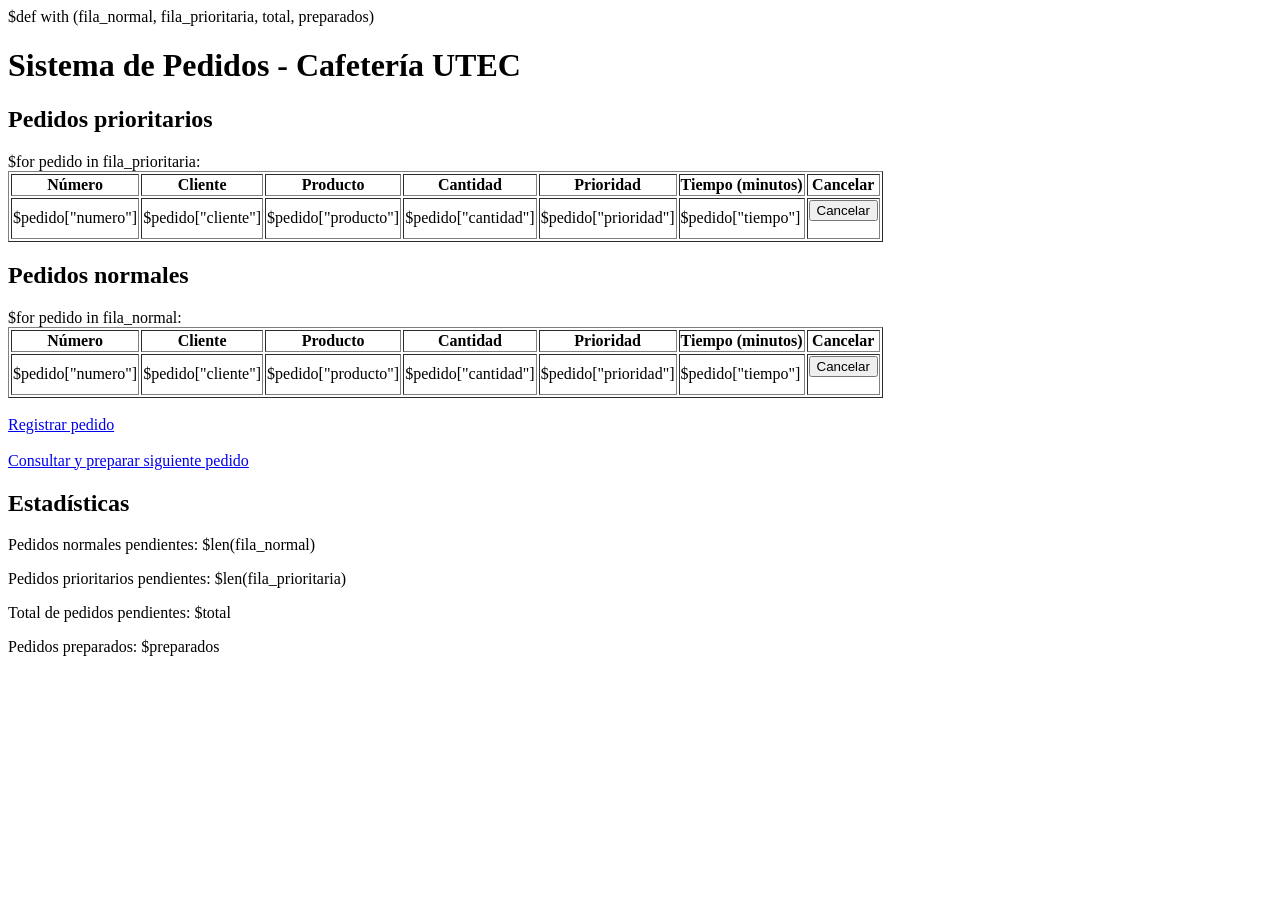
==== views/index.html @ bfed880b "guardar" ====
$def with (fila_normal, fila_prioritaria, total, preparados)

<!DOCTYPE html>
<html lang="es">
<head>
    <meta charset="UTF-8">
    <title>Cafetería UTEC</title>
</head>
<body>

<h1>Sistema de Pedidos - Cafetería UTEC</h1>

<h2>Pedidos prioritarios</h2>

<table border="1">
    <tr>
        <th>Número</th>
        <th>Cliente</th>
        <th>Producto</th>
        <th>Cantidad</th>
        <th>Prioridad</th>
        <th>Tiempo (minutos)</th>
        <th>Cancelar</th>
    </tr>

$for pedido in fila_prioritaria:
    <tr>
        <td>$pedido["numero"]</td>
        <td>$pedido["cliente"]</td>
        <td>$pedido["producto"]</td>
        <td>$pedido["cantidad"]</td>
        <td>$pedido["prioridad"]</td>
        <td>$pedido["tiempo"]</td>
        <td>
            <form action="/cancelar" method="POST">
                <input type="hidden" name="numero" value="$pedido['numero']">
                <button type="submit">Cancelar</button>
            </form>
        </td>
    </tr>
</table>

<h2>Pedidos normales</h2>

<table border="1">
    <tr>
        <th>Número</th>
        <th>Cliente</th>
        <th>Producto</th>
        <th>Cantidad</th>
        <th>Prioridad</th>
        <th>Tiempo (minutos)</th>
        <th>Cancelar</th>
    </tr>

$for pedido in fila_normal:
    <tr>
        <td>$pedido["numero"]</td>
        <td>$pedido["cliente"]</td>
        <td>$pedido["producto"]</td>
        <td>$pedido["cantidad"]</td>
        <td>$pedido["prioridad"]</td>
        <td>$pedido["tiempo"]</td>
        <td>
            <form action="/cancelar" method="POST">
                <input type="hidden" name="numero" value="$pedido['numero']">
                <button type="submit">Cancelar</button>
            </form>
        </td>
    </tr>
</table>

<br>

<a href="/registrar">Registrar pedido</a>

<br><br>

<a href="/preparar">Consultar y preparar siguiente pedido</a>

<h2>Estadísticas</h2>

<p>Pedidos normales pendientes: $len(fila_normal)</p>
<p>Pedidos prioritarios pendientes: $len(fila_prioritaria)</p>
<p>Total de pedidos pendientes: $total</p>
<p>Pedidos preparados: $preparados</p>

</body>
</html>
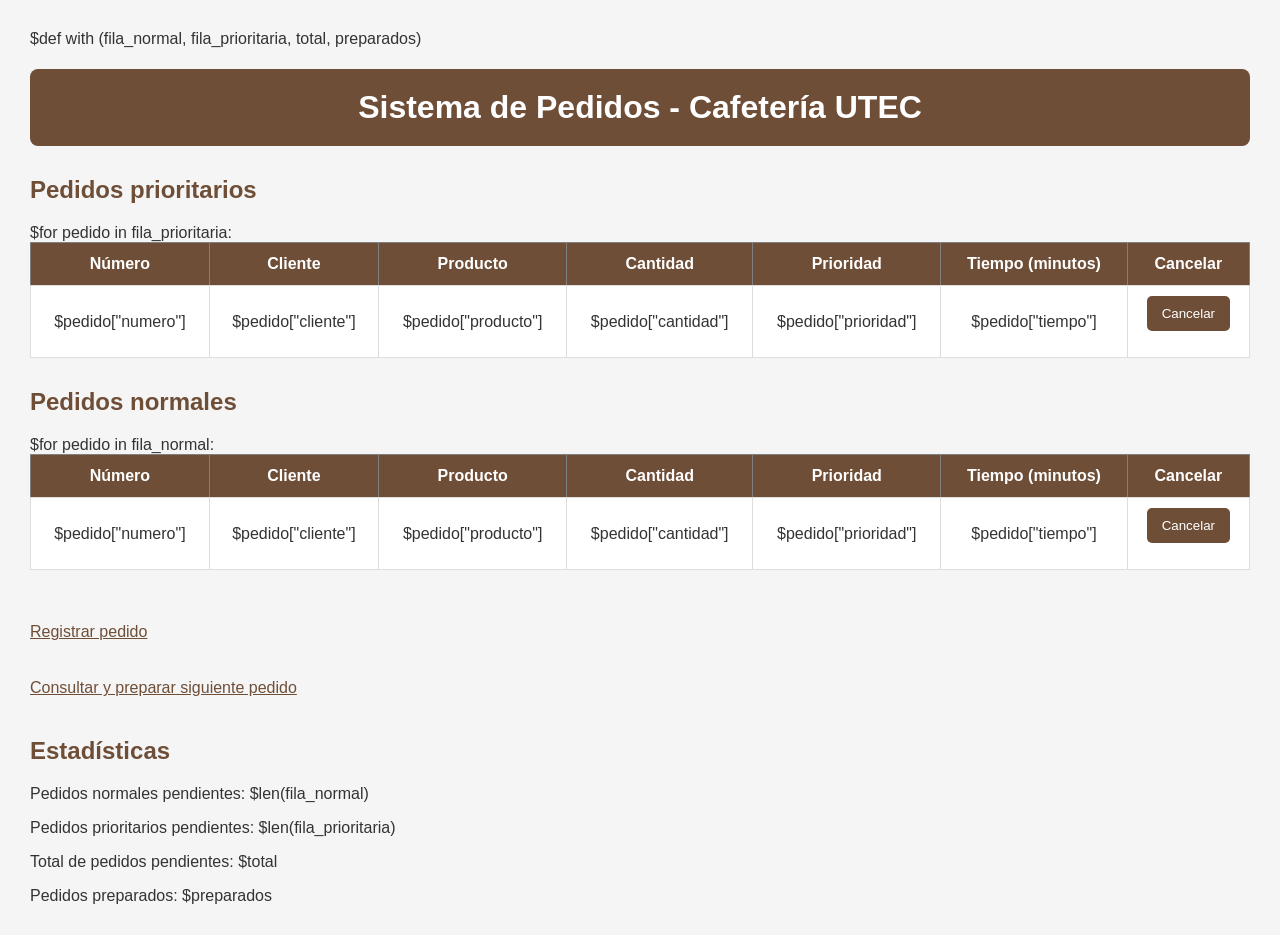
==== commit d8c4d3f3: "estilo" ====
--- a/views/index.html
+++ b/views/index.html
@@ -5,6 +5,7 @@
 <head>
     <meta charset="UTF-8">
     <title>Cafetería UTEC</title>
+    <link rel="stylesheet" href="/static/estilo.css">
 </head>
 <body>
 
--- a/static/estilo.css
+++ b/static/estilo.css
@@ -0,0 +1,66 @@
+body {
+    font-family: Arial, sans-serif;
+    background-color: #f5f5f5;
+    margin: 30px;
+    color: #333;
+}
+
+h1 {
+    background-color: #6f4e37;
+    color: white;
+    padding: 20px;
+    text-align: center;
+    border-radius: 8px;
+}
+
+h2 {
+    color: #6f4e37;
+    margin-top: 30px;
+}
+
+table {
+    width: 100%;
+    border-collapse: collapse;
+    background-color: white;
+    margin-bottom: 25px;
+}
+
+th {
+    background-color: #6f4e37;
+    color: white;
+    padding: 12px;
+}
+
+td {
+    border: 1px solid #ddd;
+    padding: 10px;
+    text-align: center;
+}
+
+input, select {
+    padding: 8px;
+    margin: 5px;
+}
+
+button {
+    background-color: #6f4e37;
+    color: white;
+    padding: 10px 15px;
+    border: none;
+    border-radius: 5px;
+    cursor: pointer;
+}
+
+button:hover {
+    background-color: #4b3324;
+}
+
+a {
+    display: inline-block;
+    color: #6f4e37;
+    margin: 10px 0;
+}
+
+p {
+    font-size: 16px;
+}
